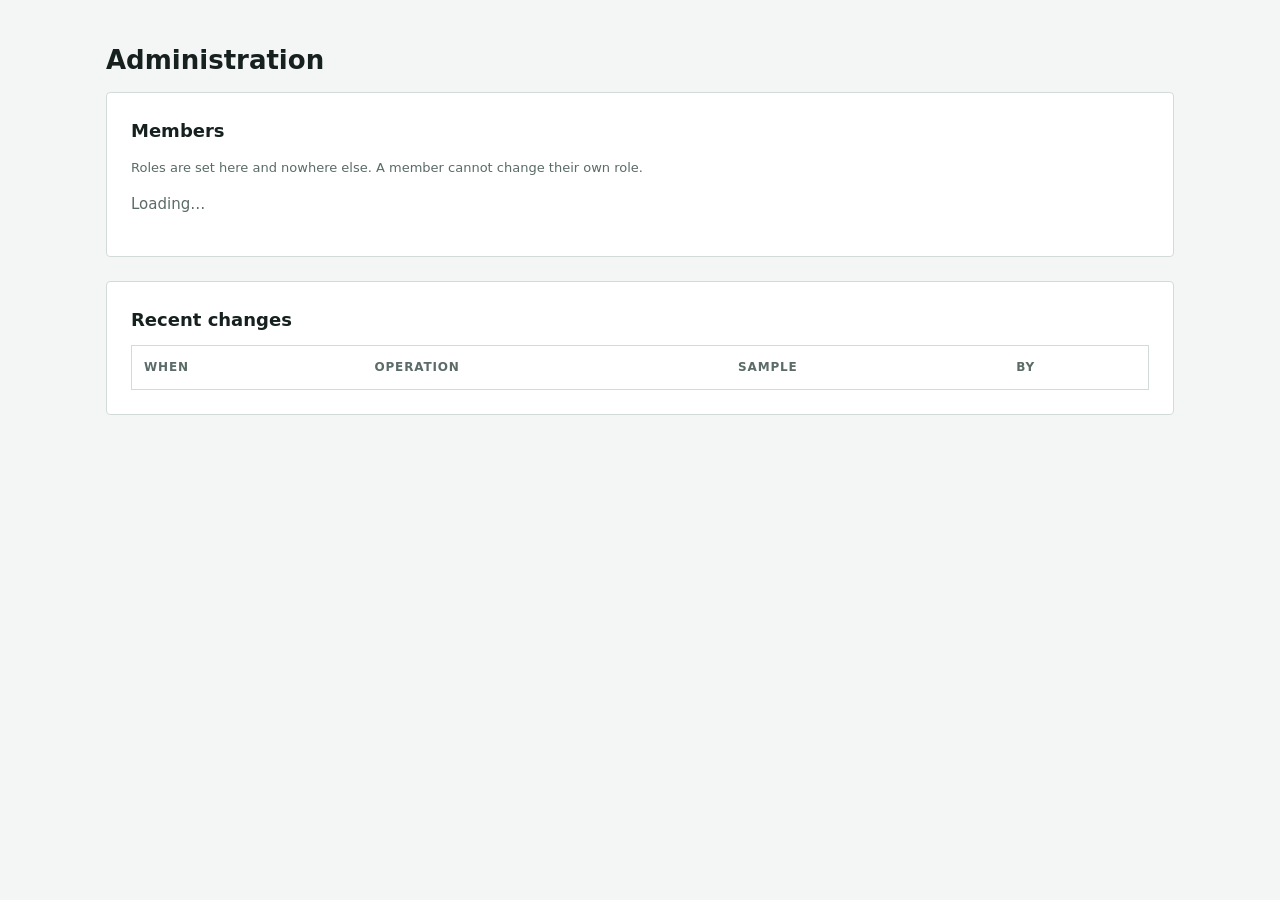
==== admin.html @ ccae7d06 "feat: early scaffold for testing" ====
<!DOCTYPE html>
<html lang="en">
<head>
<meta charset="utf-8">
<meta name="viewport" content="width=device-width, initial-scale=1">
<title>Admin · RamirezDB</title>
<link rel="stylesheet" href="assets/styles.css">
</head>
<body>
<header id="shell-header"></header>
<main class="page">
  <h1>Administration</h1>

  <section class="card">
    <h2>Members</h2>
    <p class="hint">Roles are set here and nowhere else. A member cannot change their own role.</p>
    <p class="status" id="status" role="status">Loading…</p>
    <table class="table" id="members" hidden>
      <thead><tr><th>Name</th><th>Email</th><th>Role</th><th></th></tr></thead>
      <tbody></tbody>
    </table>
  </section>

  <section class="card">
    <h2>Recent changes</h2>
    <table class="table" id="audit">
      <thead><tr><th>When</th><th>Operation</th><th>Sample</th><th>By</th></tr></thead>
      <tbody></tbody>
    </table>
  </section>
</main>
<script type="module" src="js/pages/admin.js"></script>
</body>
</html>
---- assets/styles.css ----
/* RamirezDB — the only stylesheet.
   Everything below reads from these tokens; don't hard-code a colour in a rule. */
:root {
  --bg:            #f4f6f6;
  --surface:       #ffffff;
  --ink:           #16211f;
  --ink-muted:     #5a6b68;
  --line:          #d3dbd9;
  --accent:        #5980a6;
  --accent-ink:    #34597c;   /* accent dark enough for body text */
  --danger:        #9a2e22;

  --font-body: system-ui, -apple-system, "Segoe UI", sans-serif;
  --space-1: 4px;  --space-2: 8px;  --space-3: 12px;
  --space-4: 16px; --space-5: 24px; --space-6: 40px;
  --radius: 4px;
}

*, *::before, *::after { box-sizing: border-box; }
body {
  margin: 0; background: var(--bg); color: var(--ink);
  font: 15px/1.55 var(--font-body);
}
h1 { font-size: 26px; margin: 0 0 var(--space-3); }
h2 { font-size: 18px; margin: 0 0 var(--space-3); }
a { color: var(--accent-ink); }
a:hover { color: var(--ink); }
:focus-visible { outline: 2px solid var(--accent); outline-offset: 2px; }

.page { max-width: 1100px; margin: 0 auto; padding: var(--space-6) var(--space-4); }
.page-narrow { max-width: 560px; }
.lede { color: var(--ink-muted); max-width: 60ch; }
.hint, .note { color: var(--ink-muted); font-size: 13px; }
.crumb { margin: 0 0 var(--space-3); font-size: 13px; }
.error { color: var(--danger); }
.req { color: var(--ink-muted); font-size: 11px; text-transform: uppercase; letter-spacing: .08em; }
.row { display: flex; gap: var(--space-3); align-items: center; }

/* header — rendered by js/shell.js */
.nav { display: flex; align-items: center; gap: var(--space-5);
  padding: var(--space-3) var(--space-4); background: var(--surface);
  border-bottom: 1px solid var(--line); }
.nav-brand { font-weight: 600; }
.nav-links { display: flex; gap: var(--space-4); margin-left: auto; align-items: center; }
.nav a { text-decoration: none; }
.nav a[aria-current="page"] { box-shadow: inset 0 -2px 0 var(--accent); }
.nav-role { font-size: 12px; text-transform: uppercase; letter-spacing: .08em;
  color: var(--ink-muted); }

.card { background: var(--surface); border: 1px solid var(--line);
  border-radius: var(--radius); padding: var(--space-5); margin: 0 0 var(--space-5); }

.field { display: grid; gap: var(--space-1); margin: 0 0 var(--space-4); }
.field label { font-size: 13px; color: var(--ink-muted); }
.input { width: 100%; padding: 8px 10px; font: inherit; color: inherit;
  background: var(--surface); border: 1px solid var(--line); border-radius: var(--radius); }
.input:hover { border-color: var(--accent); }

.filters { display: grid; grid-template-columns: repeat(auto-fit, minmax(180px, 1fr));
  gap: var(--space-4); align-items: end; }
.filters-actions { display: flex; gap: var(--space-2); }

.btn { display: inline-flex; align-items: center; gap: var(--space-2);
  padding: 8px 14px; font: inherit; border-radius: var(--radius);
  border: 1px solid var(--accent); cursor: pointer; text-decoration: none; }
.btn-primary { background: var(--accent); border-color: var(--accent); color: #fff; }
.btn-primary:hover { background: var(--accent-ink); color: #fff; }
.btn-secondary { background: transparent; color: var(--accent-ink); }
.btn-secondary:hover { background: color-mix(in oklch, var(--accent) 12%, transparent); }
.btn-ghost { background: transparent; border-color: transparent; color: var(--accent-ink); }
.btn-ghost:hover { background: color-mix(in oklch, var(--accent) 10%, transparent); }
.btn:disabled { opacity: .45; cursor: default; }

.table { width: 100%; border-collapse: collapse; background: var(--surface);
  border: 1px solid var(--line); }
.table th { text-align: left; font-size: 12px; text-transform: uppercase;
  letter-spacing: .07em; color: var(--ink-muted);
  border-bottom: 1px solid var(--line); padding: var(--space-3); }
.table td { border-bottom: 1px solid var(--line); padding: var(--space-3); }
.table tbody tr:hover { background: color-mix(in oklch, var(--accent) 6%, transparent); }
.table .num { text-align: right; font-variant-numeric: tabular-nums; }

.pairs { display: grid; grid-template-columns: minmax(140px, auto) 1fr;
  gap: var(--space-2) var(--space-4); margin: 0; }
.pairs dt { color: var(--ink-muted); font-size: 13px; }
.pairs dd { margin: 0; }

.notes { list-style: none; margin: 0; padding: 0; display: grid; gap: var(--space-3); }

.pager { display: flex; gap: var(--space-3); align-items: center;
  margin-top: var(--space-4); }
.status { color: var(--ink-muted); }
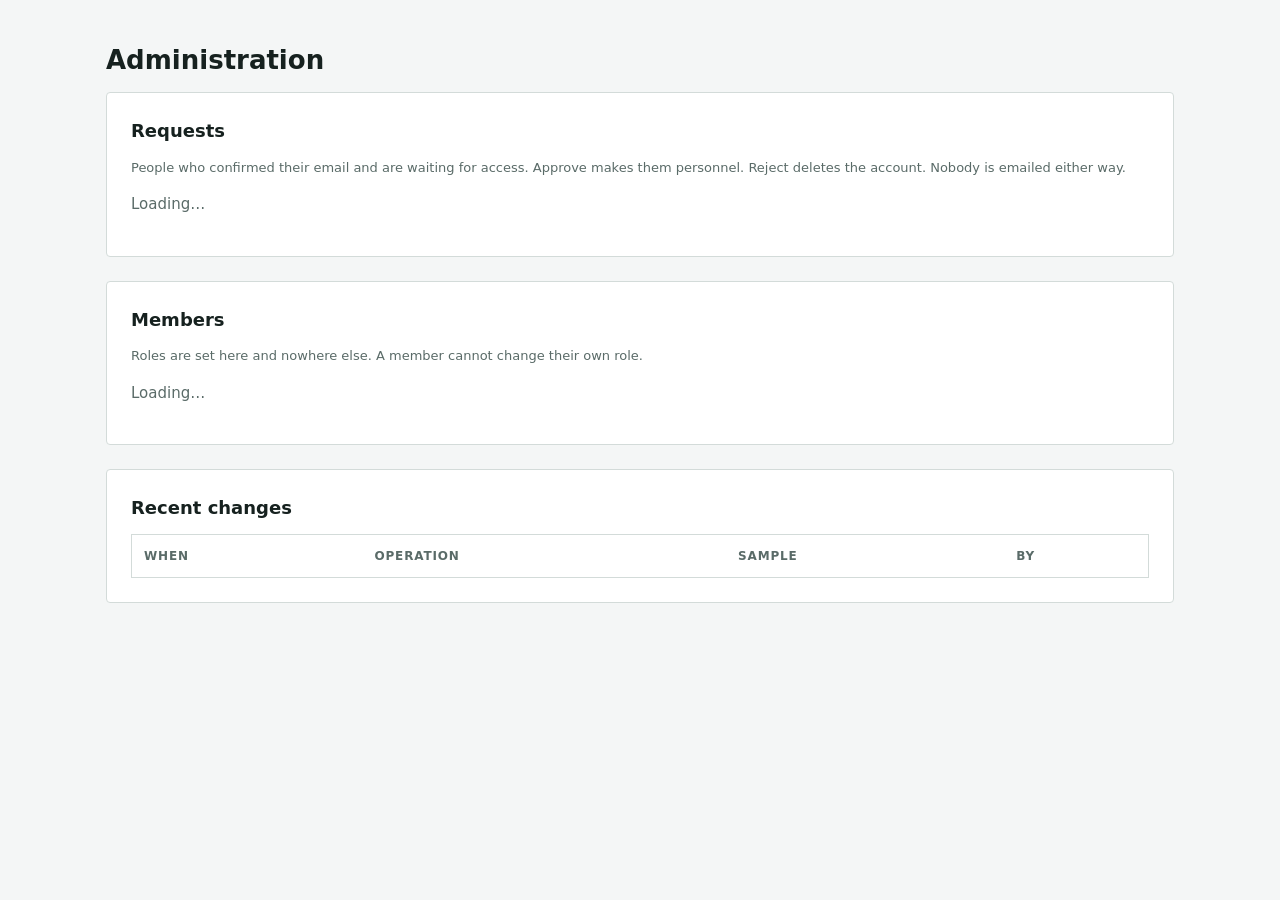
==== commit 5980945c: "feat: registration and request access" ====
--- a/admin.html
+++ b/admin.html
@@ -10,6 +10,19 @@
 <header id="shell-header"></header>
 <main class="page">
   <h1>Administration</h1>
+
+  <section class="card" id="requests-section">
+    <h2>Requests <span class="badge" id="requests-count" hidden></span></h2>
+    <p class="hint">
+      People who confirmed their email and are waiting for access. Approve makes
+      them personnel. Reject deletes the account. Nobody is emailed either way.
+    </p>
+    <p class="status" id="requests-status" role="status">Loading…</p>
+    <table class="table" id="requests" hidden>
+      <thead><tr><th>Name</th><th>Affiliation</th><th>Reason</th><th>Requested</th><th></th></tr></thead>
+      <tbody></tbody>
+    </table>
+  </section>
 
   <section class="card">
     <h2>Members</h2>
--- a/assets/styles.css
+++ b/assets/styles.css
@@ -69,6 +69,8 @@
 .btn-secondary:hover { background: color-mix(in oklch, var(--accent) 12%, transparent); }
 .btn-ghost { background: transparent; border-color: transparent; color: var(--accent-ink); }
 .btn-ghost:hover { background: color-mix(in oklch, var(--accent) 10%, transparent); }
+.btn-danger { background: var(--danger); border-color: var(--danger); color: #fff; }
+.btn-danger:hover { background: color-mix(in oklch, var(--danger) 80%, black); color: #fff; }
 .btn:disabled { opacity: .45; cursor: default; }
 
 .table { width: 100%; border-collapse: collapse; background: var(--surface);
@@ -90,3 +92,14 @@
 .pager { display: flex; gap: var(--space-3); align-items: center;
   margin-top: var(--space-4); }
 .status { color: var(--ink-muted); }
+
+/* count badge — Requests heading and the Admin nav link */
+.badge { display: inline-block; min-width: 1.6em; padding: 0 6px;
+  border-radius: 999px; background: var(--danger); color: #fff;
+  font-size: 12px; font-weight: 600; line-height: 1.6; text-align: center;
+  vertical-align: middle; }
+.badge[hidden] { display: none; }
+
+.prewrap { white-space: pre-wrap; overflow-wrap: anywhere; }
+.captcha:not(:empty) { margin: 0 0 var(--space-4); }
+textarea.input { resize: vertical; }
